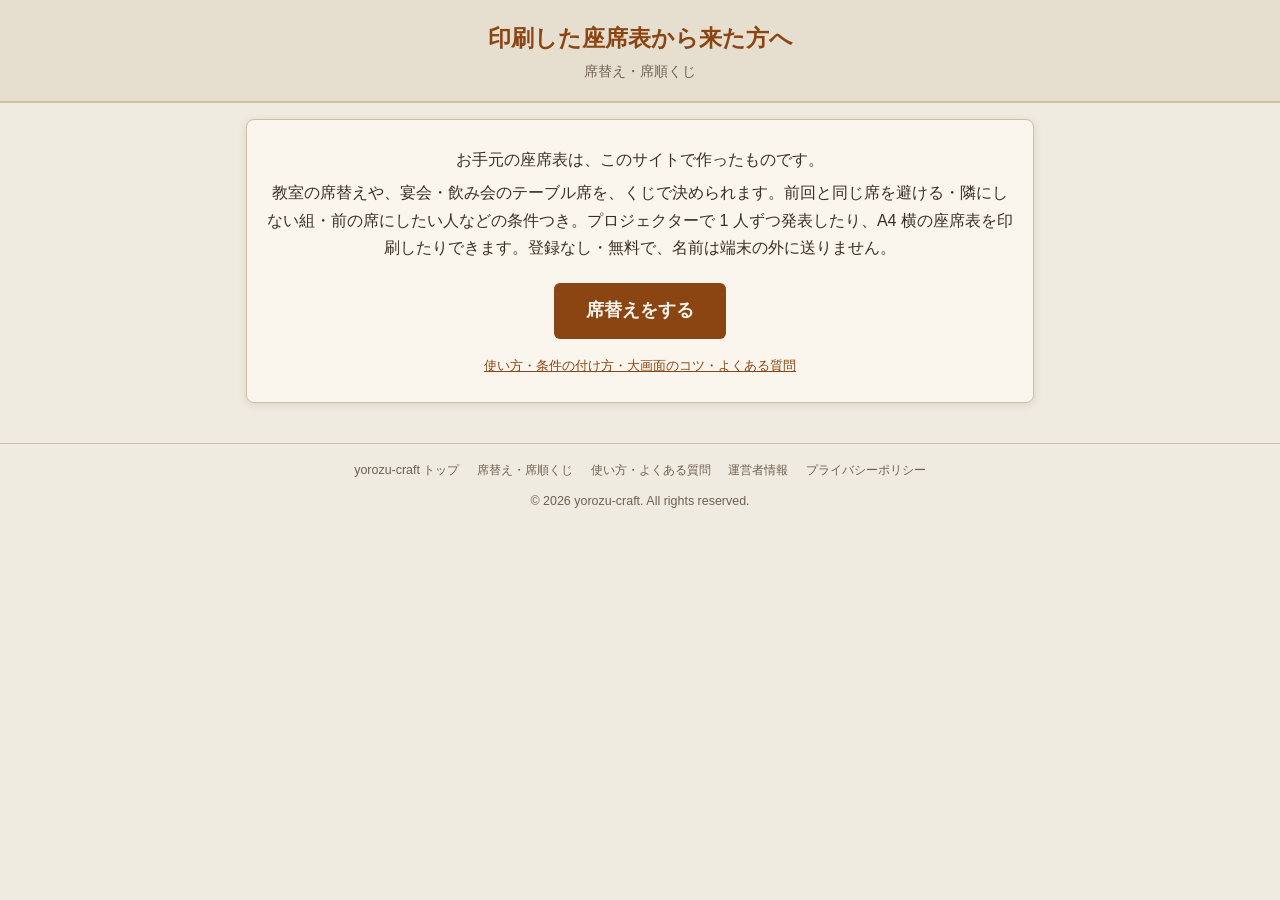
==== print/index.html @ d56c897f "feat: 使い方ページ・印刷物の着地ページ・アイコン・共有用画像・README、大画面のキー操作 - guide.html: 見出しを検索語（席替えアプリ・席替えくじ・座席表の作成・席決めツール）に" ====
<!DOCTYPE html>
<html lang="ja">
<head>
  <meta charset="UTF-8">
  <meta name="viewport" content="width=device-width, initial-scale=1.0">
  <title>印刷した座席表から来た方へ｜席替え・席順くじ｜yorozu-craft</title>
  <meta name="description" content="印刷した座席表の「yorozu-craft.com/sekigae/print/ で作成」から来た方へ。同じような座席表を、条件つきのくじで作れます。登録なし・無料。">
  <!-- 紙の座席表のクレジットから来た人の着地ページ。検索には出さない（sitemap にも載せない） -->
  <meta name="robots" content="noindex">
  <link rel="canonical" href="https://yorozu-craft.com/sekigae/print/">
  <meta name="theme-color" content="#8b4513" media="(prefers-color-scheme: light)">
  <meta name="theme-color" content="#1c1814" media="(prefers-color-scheme: dark)">

  <!-- Google AdSense（サイト所有確認 + 広告配信スクリプト） -->
  <meta name="google-adsense-account" content="ca-pub-5375267956079717">
  <script async src="https://pagead2.googlesyndication.com/pagead/js/adsbygoogle.js?client=ca-pub-5375267956079717"
     crossorigin="anonymous"></script>

  <link rel="icon" href="../favicon.svg" type="image/svg+xml">
  <link rel="apple-touch-icon" href="../apple-touch-icon.png">
  <link rel="stylesheet" href="../style.css">
  <style>
    .landing { text-align: center; }
    .landing p { margin: 0.4rem 0; }
    .landing .btn-big { display: inline-block; margin: 1rem 0 0.6rem; padding: 0.8rem 2rem; font-size: 1.1rem; text-decoration: none; }
  </style>
</head>
<body>

  <header class="app-header">
    <h1>印刷した座席表から来た方へ</h1>
    <p class="subtitle">席替え・席順くじ</p>
  </header>

  <main class="app-main">
    <section class="card landing">
      <p>お手元の座席表は、このサイトで作ったものです。</p>
      <p>教室の席替えや、宴会・飲み会のテーブル席を、くじで決められます。前回と同じ席を避ける・隣にしない組・前の席にしたい人などの条件つき。プロジェクターで 1 人ずつ発表したり、A4 横の座席表を印刷したりできます。登録なし・無料で、名前は端末の外に送りません。</p>
      <a class="btn btn-big" href="../">席替えをする</a>
      <p class="small"><a href="../guide.html">使い方・条件の付け方・大画面のコツ・よくある質問</a></p>
    </section>
  </main>

  <footer class="app-footer">
    <nav class="footer-nav" aria-label="フッターナビゲーション">
      <ul>
        <li><a href="../../">yorozu-craft トップ</a></li>
        <li><a href="../">席替え・席順くじ</a></li>
        <li><a href="../guide.html">使い方・よくある質問</a></li>
        <li><a href="../../about.html">運営者情報</a></li>
        <li><a href="../../privacy-policy.html">プライバシーポリシー</a></li>
      </ul>
    </nav>
    <p>&copy; 2026 yorozu-craft. All rights reserved.</p>
  </footer>

  <!-- Cloudflare Web Analytics（Cookie を使わないアクセス解析） --><script type='module' src='https://static.cloudflareinsights.com/beacon.min.js' data-cf-beacon='{"token": "b79bf821e1fd4b6683866d493b1de426"}'></script><!-- End Cloudflare Web Analytics -->
</body>
</html>
---- style.css ----
/* ===========================
   席替え・席順くじ — yorozu-craft 共通の和紙風の配色
   色はトークン（--bg / --card / --text / --muted / --accent / --border）だけを使う。
   ダークモードは端末の設定に自動で合わせる（prefers-color-scheme。手動切替は付けない）
   =========================== */
:root {
  color-scheme: light dark;
  --bg: #f0ebe0;
  --bg-2: #e6dfd0;
  --card: #faf6ee;
  --text: #3a3025;
  --muted: #6e604f;
  --accent: #8b4513;
  --accent-soft: #f3e6d8;
  --border: #cfc0a0;
  --shadow: rgba(58, 48, 37, 0.12);
  --danger: #a3302a;
  --seat: #fffdf8;
  --seat-hidden: #efe2cf;
}

@media (prefers-color-scheme: dark) {
  :root {
    --bg: #1c1814;
    --bg-2: #25201a;
    --card: #2b251e;
    --text: #ece4d6;
    --muted: #b9ab96;
    --accent: #e0a066;
    --accent-soft: #3a2e22;
    --border: #4a3f33;
    --shadow: rgba(0, 0, 0, 0.4);
    --danger: #f08a80;
    --seat: #332c24;
    --seat-hidden: #43372a;
  }
}

*, *::before, *::after { box-sizing: border-box; margin: 0; padding: 0; }
[hidden] { display: none !important; }

body {
  /* README「ツールを追加するとき」9: 端末のフォント。Web フォントは読まない */
  font-family: "Noto Sans JP", "Noto Sans CJK JP", "Hiragino Sans", "Hiragino Kaku Gothic ProN", Meiryo, sans-serif;
  background: var(--bg);
  color: var(--text);
  line-height: 1.7;
}

a { color: var(--accent); }

/* ヘッダー */
.app-header {
  text-align: center;
  padding: 1.4rem 1rem 1.1rem;
  background: var(--bg-2);
  border-bottom: 2px solid var(--border);
}
.app-header h1 { font-size: 1.45rem; color: var(--accent); line-height: 1.4; }
.app-header .subtitle { font-size: 0.88rem; color: var(--muted); margin-top: 0.3rem; }

/* レイアウト */
.app-main { max-width: 820px; margin: 0 auto; padding: 1rem; }
.card {
  background: var(--card);
  border: 1px solid var(--border);
  border-radius: 8px;
  padding: 1.2rem;
  margin-bottom: 1rem;
  box-shadow: 0 2px 8px var(--shadow);
}
.card h2 {
  font-size: 1.02rem;
  color: var(--accent);
  border-bottom: 1px solid var(--border);
  padding-bottom: 0.4rem;
  margin-bottom: 0.9rem;
}

/* 入力 */
.field { margin-bottom: 1rem; }
.field label { display: block; font-weight: 600; font-size: 0.95rem; margin-bottom: 0.25rem; }
.field .hint { font-size: 0.8rem; color: var(--muted); margin-bottom: 0.4rem; }
.field input[type="number"], .field input[type="text"], .field select, .rows select, .table-row input, .table-row select, .inline-field select {
  width: 100%;
  max-width: 16rem;
  padding: 0.45rem 0.5rem;
  font-size: 1rem;
  border: 1px solid var(--border);
  border-radius: 6px;
  background: var(--card);
  color: var(--text);
}

.btn {
  display: inline-block;
  padding: 0.5rem 1.1rem;
  border: none;
  border-radius: 6px;
  background: var(--accent);
  color: var(--card);
  font-size: 0.95rem;
  font-weight: 600;
  cursor: pointer;
}
.btn:focus-visible { outline: 2px solid var(--accent); outline-offset: 2px; }

/* 読みもの（guide.html） */
.content h3 { font-size: 0.95rem; margin: 1rem 0 0.3rem; }
.content p, .content li { font-size: 0.9rem; }
.content p + p { margin-top: 0.5rem; }
.content ul, .content ol { padding-left: 1.3rem; margin: 0.3rem 0; }
.faq dt { font-weight: 600; margin-top: 0.9rem; font-size: 0.92rem; }
.faq dt::before { content: 'Q. '; color: var(--accent); }
.faq dd { font-size: 0.88rem; color: var(--muted); padding: 0.2rem 0 0.5rem 1.2rem; border-bottom: 1px solid var(--border); }
.info-list { display: grid; grid-template-columns: max-content 1fr; gap: 0.4rem 1.2rem; font-size: 0.9rem; }
.info-list dt { font-weight: 600; }
.info-list dd { color: var(--muted); }
.small { font-size: 0.8rem; color: var(--muted); margin-top: 0.4rem; }

/* フッター */
.app-footer {
  text-align: center;
  padding: 1rem;
  font-size: 0.78rem;
  color: var(--muted);
  border-top: 1px solid var(--border);
  margin-top: 0.5rem;
}
.footer-nav ul { list-style: none; display: flex; justify-content: center; flex-wrap: wrap; gap: 0.4rem 1.1rem; margin-bottom: 0.6rem; }
.footer-nav a { color: var(--muted); text-decoration: none; }
.footer-nav a:hover, .footer-nav a[aria-current="page"] { color: var(--accent); }

@media (max-width: 480px) {
  .app-header h1 { font-size: 1.2rem; }
}

/* ===========================
   席替え・席順くじ
   =========================== */
.sr-only { position: absolute; width: 1px; height: 1px; overflow: hidden; clip: rect(0 0 0 0); white-space: nowrap; }
.center { text-align: center; }
.hint { font-size: 0.8rem; color: var(--muted); margin: 0.3rem 0; }
.step {
  display: inline-block; min-width: 1.5em; height: 1.5em; line-height: 1.5em; margin-right: 0.4em;
  border-radius: 50%; background: var(--accent); color: var(--card); text-align: center; font-size: 0.85em;
}
h3.sub { font-size: 0.92rem; margin: 1rem 0 0.3rem; }
h3.sub:first-of-type { margin-top: 0; }

.inline-field { display: flex; flex-wrap: wrap; gap: 0.5rem; align-items: center; }
.inline-field select { max-width: 100%; flex: 1 1 10rem; }
.grid-fields { display: grid; grid-template-columns: repeat(auto-fit, minmax(11rem, 1fr)); gap: 0 1rem; align-items: end; }
.grid-fields .field select, .grid-fields .field input[type="text"] { max-width: none; }
.check { display: flex; gap: 0.5rem; align-items: flex-start; font-size: 0.92rem; margin: 0.35rem 0; cursor: pointer; }
.check input { margin-top: 0.35em; width: 1.05rem; height: 1.05rem; flex: none; accent-color: var(--accent); }

.seg { display: inline-flex; flex-wrap: wrap; border: 1px solid var(--border); border-radius: 8px; overflow: hidden; margin-bottom: 0.9rem; }
.seg label { display: flex; align-items: center; gap: 0.35rem; padding: 0.45rem 0.9rem; cursor: pointer; font-size: 0.92rem; }
.seg label + label { border-left: 1px solid var(--border); }
.seg label:has(input:checked) { background: var(--accent-soft); color: var(--accent); font-weight: 700; }
.seg input { accent-color: var(--accent); }

textarea {
  width: 100%; padding: 0.5rem; font: inherit; font-size: 1rem; line-height: 1.5;
  border: 1px solid var(--border); border-radius: 6px; background: var(--card); color: var(--text); resize: vertical;
}
.field input[type="number"] { max-width: 8rem; }

.btn-row { display: flex; flex-wrap: wrap; gap: 0.5rem; align-items: center; margin: 0.6rem 0; }
.btn { text-decoration: none; min-height: 2.5rem; }
.btn:disabled { opacity: 0.45; cursor: default; }
.btn-sub { background: transparent; color: var(--accent); border: 1px solid var(--accent); }
.btn-big { font-size: 1.1rem; padding: 0.75rem 1.6rem; }
.btn-s { font-size: 0.8rem; padding: 0.2rem 0.6rem; min-height: 2rem; }
.btn-x { padding: 0.2rem 0.6rem; min-width: 2.5rem; }

.status { margin: 0.4rem 0; font-size: 0.92rem; }
.status.error { border-left: 4px solid var(--danger); padding: 0.4rem 0.7rem; background: var(--accent-soft); border-radius: 4px; }
.status.error strong { color: var(--danger); }
.warn { color: var(--danger); }
.notes { list-style: none; margin: 0.4rem 0; font-size: 0.82rem; color: var(--muted); }
.notes li + li { margin-top: 0.2rem; }
.notice { border-color: var(--accent); }
.result-head { margin: 0.8rem 0 0.4rem; }
.next-step { margin-top: 0.8rem; padding-top: 0.6rem; border-top: 1px dashed var(--border); font-size: 0.92rem; }
.share-url { width: 100%; padding: 0.4rem; font-size: 0.8rem; border: 1px solid var(--border); border-radius: 6px; background: var(--bg-2); color: var(--text); }

/* 条件の行 */
.cons-block { border-top: 1px solid var(--border); padding: 0.5rem 0; }
.cons-block:first-of-type { margin-top: 0.6rem; }
.cons-block summary { cursor: pointer; font-weight: 600; font-size: 0.95rem; padding: 0.25rem 0; }
.badge:not(:empty) { display: inline-block; margin-left: 0.5em; padding: 0 0.5em; border-radius: 1em; background: var(--accent); color: var(--card); font-size: 0.75rem; }
.rows, .table-list, .history { list-style: none; margin: 0.4rem 0; }
.rows li, .table-row { display: flex; flex-wrap: wrap; gap: 0.4rem; align-items: center; margin-bottom: 0.45rem; }
.rows select { flex: 1 1 8rem; min-width: 0; }
.table-row input[type="text"] { flex: 1 1 6rem; min-width: 0; }
.table-row select { flex: 0 1 6rem; }
.rows .and { font-size: 0.85rem; }
.history li { display: flex; flex-wrap: wrap; gap: 0.4rem; align-items: center; font-size: 0.88rem; padding: 0.3rem 0; border-bottom: 1px solid var(--border); }
.history li > span { flex: 1 1 10rem; }

/* 席の表 */
.grid-scroll { overflow-x: auto; margin: 0.4rem 0; }
.seat-grid { --aisle: 0.7rem; min-width: 0; }
.cgrid { display: grid; gap: 0.3rem; }
.seat-grid:not(.big):not(.print) .cgrid { min-width: min(100%, 22rem); }
.seat {
  display: flex; flex-direction: column; align-items: center; justify-content: center; position: relative;
  min-height: 2.9rem; padding: 0.15rem 0.1rem; border: 1px solid var(--border); border-radius: 6px;
  background: var(--seat); color: var(--text); font: inherit; font-size: 0.8rem; text-align: center; overflow: hidden;
}
button.seat { cursor: pointer; }
button.seat:focus-visible { outline: 2px solid var(--accent); outline-offset: 1px; }
.seat .no { position: absolute; top: 1px; left: 3px; font-size: 0.6rem; color: var(--muted); line-height: 1.2; }
.seat .nm { font-weight: 700; line-height: 1.15; word-break: break-all; padding-top: 0.45rem; }
.cgrid .seat .nm { font-size: min(0.8rem, calc((100vw - 4.5rem) / var(--cols, 6) / 4.3)); }
.seat .nm.len-m, .cgrid .seat .nm.len-m { font-size: min(0.72rem, calc((100vw - 4.5rem) / var(--cols, 6) / 5.3)); }
.seat .nm.len-l, .cgrid .seat .nm.len-l { font-size: min(0.62rem, calc((100vw - 4.5rem) / var(--cols, 6) / 6.5)); }
.seat.off { background: repeating-linear-gradient(45deg, transparent 0 6px, var(--bg-2) 6px 12px); color: var(--muted); border-style: dashed; }
.seat.off .nm { padding-top: 0; font-weight: 400; }
.seat.void { visibility: hidden; }
.seat.empty .nm { color: var(--muted); font-weight: 400; }
.seat.hidden-seat { background: var(--seat-hidden); }
.seat.hidden-seat .nm { color: var(--muted); }
.seat.selected { outline: 3px solid var(--accent); outline-offset: -1px; }
.swapping .seat.filled { cursor: grab; }
.seat.pop { animation: pop 0.45s ease-out; }
@keyframes pop { 0% { transform: scale(0.6); background: var(--accent-soft); } 60% { transform: scale(1.12); } 100% { transform: scale(1); } }
@media (prefers-reduced-motion: reduce) { .seat.pop { animation: none; } }
.front-bar {
  text-align: center; font-weight: 700; font-size: 0.85rem; letter-spacing: 0.2em;
  background: var(--accent-soft); color: var(--accent); border: 1px solid var(--accent); border-radius: 6px;
  padding: 0.15rem; margin: 0 20% 0.5rem;
}
.front-bar.bottom { margin: 0.5rem 20% 0; }

.tables { display: flex; flex-wrap: wrap; gap: 0.8rem; }
.tbl { border: 1px solid var(--border); border-radius: 8px; padding: 0.4rem; background: var(--bg-2); }
.tbl-name { text-align: center; font-weight: 700; font-size: 0.85rem; color: var(--accent); margin-bottom: 0.2rem; }
.tbl-side { display: grid; grid-template-columns: repeat(var(--n), minmax(3.4rem, 1fr)); gap: 0.25rem; }
.tbl-board { height: 0.9rem; margin: 0.25rem 0; border-radius: 4px; background: var(--border); }

/* 大画面 */
body.stage-open { overflow: hidden; }
.stage {
  position: fixed; inset: 0; z-index: 2147483000; background: var(--bg); color: var(--text);
  display: flex; flex-direction: column; padding: 0.6rem 1rem 0.8rem;
}
.stage-bar { display: flex; flex-wrap: wrap; gap: 0.4rem 1rem; align-items: center; margin-bottom: 0.5rem; }
.stage-bar strong { font-size: 1.15rem; color: var(--accent); }
.stage-btns { margin-left: auto; display: flex; flex-wrap: wrap; gap: 0.4rem; }
#stage-grid { flex: 1; min-height: 0; display: flex; flex-direction: column; }
.seat-grid.big .cgrid { flex: 1; min-height: 0; gap: 0.5vmin; }
.seat-grid.big { --aisle: 2.2vmin; }
.seat-grid.big .seat { min-height: 0; border-width: 2px; }
.seat-grid.big .seat .no { font-size: clamp(0.6rem, 1.4vmin, 1rem); }
.seat-grid.big .seat .nm { padding-top: 0.2em; }
.seat-grid.big .front-bar { font-size: clamp(0.9rem, 2.6vmin, 2rem); }
.seat-grid.big .tables { flex: 1; align-content: center; justify-content: center; overflow: auto; }
.seat-grid.big .tbl-side { grid-template-columns: repeat(var(--n), minmax(6rem, 1fr)); }
.seat-grid.big.party .seat { min-height: 4.5rem; }
.stage-msg { text-align: center; font-size: 0.9rem; color: var(--muted); min-height: 1.2em; }
.stage-msg.error { color: var(--danger); font-size: 1.1rem; }

/* 印刷するもの（画面では出さない） */
.print-area { display: none; }

@page { size: A4 landscape; margin: 0; }
@media print {
  html, body { background: #fff !important; color: #000 !important; margin: 0; padding: 0; }
  body.tool-page > :not(.print-area) { display: none !important; }
  .print-area { display: block; }
  .sheet {
    width: 297mm; height: 209.5mm; padding: 9mm 12mm 7mm; display: flex; flex-direction: column;
    break-after: page; page-break-after: always; overflow: hidden; color: #000; background: #fff;
  }
  .sheet:last-child { break-after: auto; page-break-after: auto; }
  .p-head { display: flex; justify-content: space-between; align-items: baseline; margin-bottom: 3mm; }
  .p-head h1 { font-size: 6mm; }
  .p-head span { font-size: 3.5mm; }
  .p-body { flex: 1; min-height: 0; display: flex; flex-direction: column; --aisle: 5mm; }
  .p-body .cgrid { flex: 1; min-height: 0; gap: 1.6mm; }
  .p-body .seat { min-height: 0; border: 0.35mm solid #333; border-radius: 1.5mm; background: #fff; color: #000; }
  .p-body .seat .no { font-size: 2.4mm; color: #555; top: 0.5mm; left: 1mm; }
  .p-body .seat .nm { padding-top: 1.2mm; }
  .p-body .seat.empty .nm { color: #888; }
  .p-body .front-bar { background: #eee; color: #000; border: 0.4mm solid #333; font-size: 4mm; margin: 0 30% 3mm; padding: 0.8mm; }
  .p-body .front-bar.bottom { margin: 3mm 30% 0; }
  .p-body .tables { gap: 5mm; align-content: flex-start; }
  .p-body .tbl { background: #fff; border: 0.35mm solid #333; padding: 2mm; }
  .p-body .tbl-name { color: #000; font-size: 4mm; }
  .p-body .tbl-side { grid-template-columns: repeat(var(--n), 31mm); gap: 1.2mm; }
  .p-body .tbl-side .seat { height: 16mm; }
  .p-body .tbl-board { background: #ccc; height: 4mm; }
  .p-credit { font-size: 2.6mm; color: #555; text-align: right; margin-top: 2mm; }
  .slip-grid { flex: 1; display: grid; grid-template-columns: repeat(8, 1fr); grid-template-rows: repeat(5, 1fr); }
  .slip { border: 0.3mm dashed #888; display: flex; flex-direction: column; align-items: center; justify-content: center; }
  .slip-no { font-size: 13mm; font-weight: 700; line-height: 1.1; }
  .slip-sub { font-size: 2.8mm; color: #444; }
  ins.adsbygoogle, .google-auto-placed, iframe[id^="aswift"], iframe[id^="google_ads"] { display: none !important; }
}
.stage:focus { outline: none; }
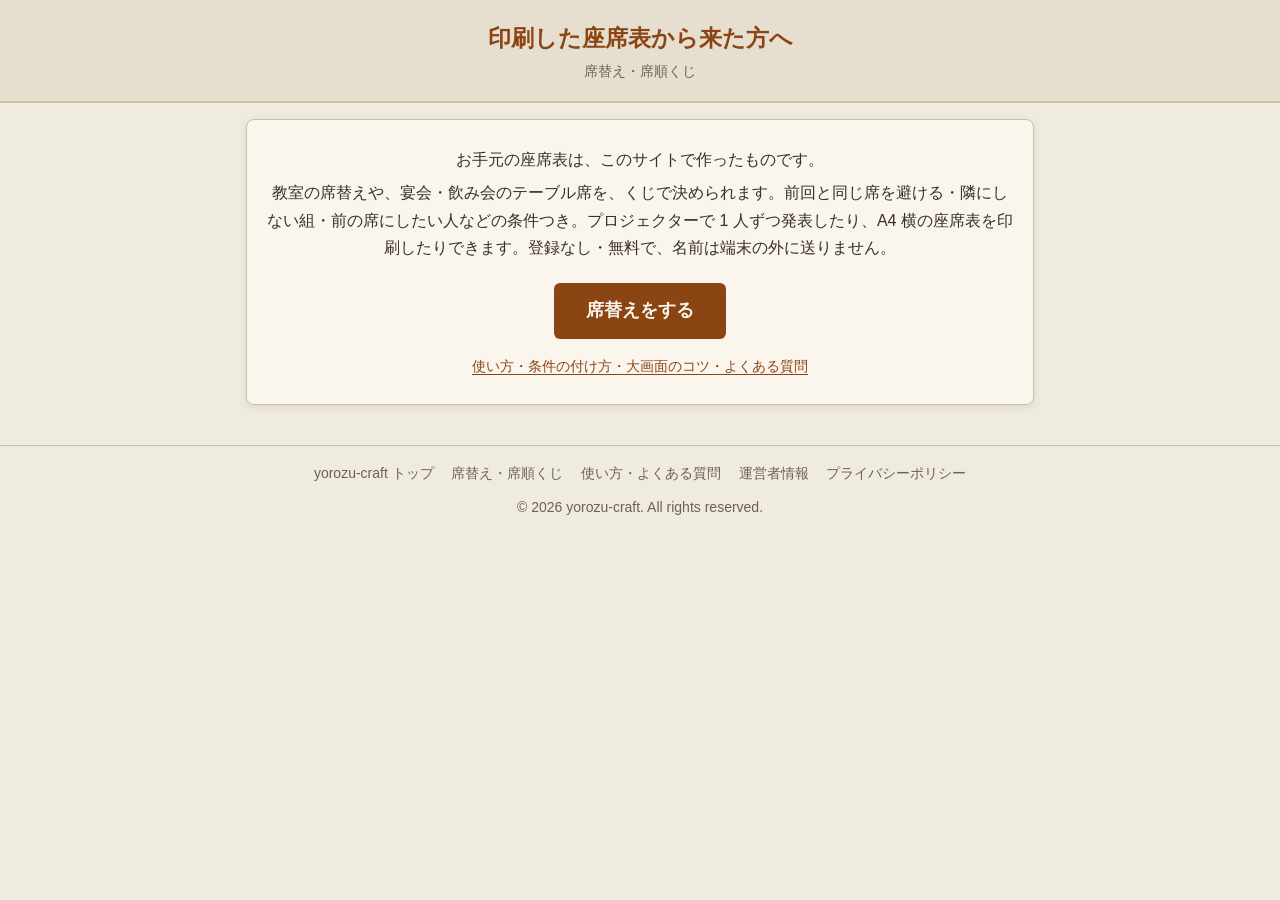
==== commit ed9a6a37: "ページに <link rel="manifest">（yorozu-plans ROADMAP 7.41.2 K179、D309 の (a)）: 道具の manifest がある道具はその manif" ====
--- a/print/index.html
+++ b/print/index.html
@@ -17,6 +17,7 @@
      crossorigin="anonymous"></script>
 
   <link rel="icon" href="../favicon.svg" type="image/svg+xml">
+  <link rel="manifest" href="/manifest.webmanifest">
   <link rel="apple-touch-icon" href="../apple-touch-icon.png">
   <link rel="stylesheet" href="../style.css">
   <style>
--- a/style.css
+++ b/style.css
@@ -3,22 +3,48 @@
    色はトークン（--bg / --card / --text / --muted / --accent / --border）だけを使う。
    ダークモードは端末の設定に自動で合わせる（prefers-color-scheme。手動切替は付けない）
    =========================== */
+/* yorozu-common:begin v1 — サイト共通の部品とトークン。正本は youheioonuki.github.io の tools/common/yorozu-common.css。
+   この begin〜end の間は手で直さない（tools/sync-common.mjs で全ツールに配る。ツール固有の上書きは end の後に書く）。
+   出どころ（2026-10-03 確認。yorozu-plans 企画書 59）:
+   - デジタル庁デザインシステム https://design.digital.go.jp/dads/ のコンテンツを加工して作成
+     （フォーカスの輪・リンクの下線・字の大きさの下限・行間・入力欄のエラー表示）。
+     トークンの値は @digital-go-jp/design-tokens 2.0.1（MIT, (c) 2023 デジタル庁）から
+   - GOV.UK Frontend 6.5.1（MIT, (c) Crown copyright）の考え方: visually-hidden、エラーの文の前に読み上げ用の語
+   - 色は和紙風のまま（値は 2026-09-23 からの共通の値）。Web フォントは読まない（ROADMAP 3.3・D2） */
 :root {
   color-scheme: light dark;
   --bg: #f0ebe0;
   --bg-2: #e6dfd0;
   --card: #faf6ee;
   --text: #3a3025;
-  --muted: #6e604f;
+  --muted: #6e604f;          /* 本文の補足。--bg の上で 5.1:1 */
   --accent: #8b4513;
   --accent-soft: #f3e6d8;
-  --border: #cfc0a0;
+  --border: #cfc0a0;         /* 飾りの線（区切り）だけ。操作できる物の枠には --input-border */
+  --input-border: #857561;   /* 入力欄の枠。WCAG 1.4.11 の 3:1（--bg で 3.7:1）。DADS の入力欄は gray-600 の 1px */
   --shadow: rgba(58, 48, 37, 0.12);
-  --danger: #a3302a;
-  --seat: #fffdf8;
-  --seat-hidden: #efe2cf;
-}
-
+  --error: #ce0000;          /* DADS red-900（semantic error-2） */
+  --ok: #197a4b;             /* DADS green-800（semantic success-2） */
+  --focus: #ffd43d;          /* DADS yellow-300 */
+  --focus-ring: #000;        /* DADS: 黒 4px の輪＋黄 2px */
+  --font-ui: "Noto Sans JP", "Noto Sans CJK JP", "Hiragino Sans", "Hiragino Kaku Gothic ProN", Meiryo, sans-serif;
+  /* 字の大きさ（DADS: 本文と操作は 16px 以上、補足は 14px まで、14px 未満は使わない） */
+  --fs-s: 0.875rem;
+  --fs-m: 1rem;
+  --fs-l: 1.25rem;           /* 見出し（隣の段との比 1.25 以上: impeccable typeset） */
+  --fs-xl: 1.625rem;         /* ページの題 */
+  --lh-body: 1.7;            /* DADS の本文の行間 170% */
+  --lh-tight: 1.4;           /* 見出し */
+  /* 余白（4px を基準。DADS の spacing） */
+  --sp-1: 0.25rem;
+  --sp-2: 0.5rem;
+  --sp-3: 0.75rem;
+  --sp-4: 1rem;
+  --sp-6: 1.5rem;
+  --sp-8: 2rem;
+  --radius: 8px;
+  --tap: 44px;               /* 押せる物の高さの下限（DADS・SCREEN 5 章） */
+}
 @media (prefers-color-scheme: dark) {
   :root {
     --bg: #1c1814;
@@ -29,25 +55,63 @@
     --accent: #e0a066;
     --accent-soft: #3a2e22;
     --border: #4a3f33;
+    --input-border: #8c7d68;
     --shadow: rgba(0, 0, 0, 0.4);
+    --error: #ff8a7a;
+    --ok: #6fcf97;
+    --focus-ring: #ffd43d;   /* 暗い地では黄の輪＋黒の縁 */
+    --focus: #000;
+  }
+}
+*, *::before, *::after { box-sizing: border-box; margin: 0; padding: 0; }
+[hidden] { display: none !important; }
+html { -webkit-text-size-adjust: 100%; text-size-adjust: 100%; }
+body { font-family: var(--font-ui); background: var(--bg); color: var(--text); line-height: var(--lh-body); }
+/* リンクは色と下線の両方（DADS リンクテキスト）。ホバーで下線を太く */
+a { color: var(--accent); text-decoration-thickness: 1px; text-underline-offset: 3px; }
+@media (hover: hover) { a:hover { text-decoration-thickness: 3px; } }
+/* フォーカスの輪（DADS）。:where で詳しさを 0 にして、ツールの規則で上書きできるようにする */
+:where(a, button, input, select, textarea, summary, [tabindex]):focus-visible {
+  outline: 4px solid var(--focus-ring); outline-offset: 2px; box-shadow: 0 0 0 2px var(--focus);
+}
+:where(input, select, textarea, button) { font: inherit; color: inherit; }
+/* 入力欄の例（placeholder）も 4.5:1。ブラウザ既定の灰色は和紙の地で 4.3:1 */
+:where(input, textarea)::placeholder { color: var(--muted); opacity: 1; }
+/* 入力欄の字は 16px 以上（iPhone で拡大されない・DADS） */
+:where(input:not([type="checkbox"]):not([type="radio"]):not([type="range"]), select, textarea) { font-size: max(1rem, 16px); }
+/* エラー（DADS: 枠を赤に、文の頭に「＊」。GOV.UK: 読み上げには「エラー:」を先に）。
+   使い方: <p class="field-error" id="x-err"><span class="visually-hidden">エラー:</span>＊ 0 以上の数を入れてください</p> と aria-describedby */
+[aria-invalid="true"] { border-color: var(--error) !important; }
+.field-error { color: var(--error); font-weight: 700; margin-top: var(--sp-1); }
+/* 画面には出さず、読み上げだけ（GOV.UK govuk-visually-hidden） */
+.visually-hidden {
+  position: absolute !important; width: 1px !important; height: 1px !important; margin: 0 !important; padding: 0 !important;
+  overflow: hidden !important; clip-path: inset(50%) !important; white-space: nowrap !important; border: 0 !important;
+}
+@media (forced-colors: active) { :where(a, button, input, select, textarea, summary):focus-visible { outline-color: Highlight; } }
+/* 読む行の長さ: 1 行 40 字前後まで（REVIEW C9 line-length）。画面の幅いっぱいに伸びる見出し帯の説明文に */
+.app-header > p { max-width: 40em; margin-left: auto; margin-right: auto; }
+/* 印刷では広告を出さない（SCREEN 4 章。全ツール共通） */
+@media print { ins.adsbygoogle, .google-auto-placed, iframe[id^="aswift"], iframe[id^="google_ads"] { display: none !important; } }
+/* yorozu-common:end */
+
+:root {
+  /* 席の枠線。席の地（--seat・--seat-hidden）とまわりの地（--bg・--bg-2・--card）のどれとも対比 3:1 以上（WCAG 1.4.11、企画書 59 の 8 章 3）
+     ライト: 入力欄の枠と同じ値（最小 3.36:1）。ダーク: 隠した席の地との対比のため入力欄より明るく（最小 3.44:1） */
+  --seat-border: var(--input-border);
+  --danger: #a3302a;
+  --seat: #fffdf8;
+  --seat-hidden: #efe2cf;
+}
+
+@media (prefers-color-scheme: dark) {
+  :root {
+    --seat-border: #9a8a73;
     --danger: #f08a80;
     --seat: #332c24;
     --seat-hidden: #43372a;
   }
 }
-
-*, *::before, *::after { box-sizing: border-box; margin: 0; padding: 0; }
-[hidden] { display: none !important; }
-
-body {
-  /* README「ツールを追加するとき」9: 端末のフォント。Web フォントは読まない */
-  font-family: "Noto Sans JP", "Noto Sans CJK JP", "Hiragino Sans", "Hiragino Kaku Gothic ProN", Meiryo, sans-serif;
-  background: var(--bg);
-  color: var(--text);
-  line-height: 1.7;
-}
-
-a { color: var(--accent); }
 
 /* ヘッダー */
 .app-header {
@@ -80,13 +144,13 @@
 /* 入力 */
 .field { margin-bottom: 1rem; }
 .field label { display: block; font-weight: 600; font-size: 0.95rem; margin-bottom: 0.25rem; }
-.field .hint { font-size: 0.8rem; color: var(--muted); margin-bottom: 0.4rem; }
+.field .hint { font-size: var(--fs-s); color: var(--muted); margin-bottom: 0.4rem; }
 .field input[type="number"], .field input[type="text"], .field select, .rows select, .table-row input, .table-row select, .inline-field select {
   width: 100%;
   max-width: 16rem;
   padding: 0.45rem 0.5rem;
   font-size: 1rem;
-  border: 1px solid var(--border);
+  border: 1px solid var(--input-border);
   border-radius: 6px;
   background: var(--card);
   color: var(--text);
@@ -103,7 +167,6 @@
   font-weight: 600;
   cursor: pointer;
 }
-.btn:focus-visible { outline: 2px solid var(--accent); outline-offset: 2px; }
 
 /* 読みもの（guide.html） */
 .content h3 { font-size: 0.95rem; margin: 1rem 0 0.3rem; }
@@ -116,13 +179,13 @@
 .info-list { display: grid; grid-template-columns: max-content 1fr; gap: 0.4rem 1.2rem; font-size: 0.9rem; }
 .info-list dt { font-weight: 600; }
 .info-list dd { color: var(--muted); }
-.small { font-size: 0.8rem; color: var(--muted); margin-top: 0.4rem; }
+.small { font-size: var(--fs-s); color: var(--muted); margin-top: 0.4rem; }
 
 /* フッター */
 .app-footer {
   text-align: center;
   padding: 1rem;
-  font-size: 0.78rem;
+  font-size: var(--fs-s);
   color: var(--muted);
   border-top: 1px solid var(--border);
   margin-top: 0.5rem;
@@ -163,7 +226,7 @@
 
 textarea {
   width: 100%; padding: 0.5rem; font: inherit; font-size: 1rem; line-height: 1.5;
-  border: 1px solid var(--border); border-radius: 6px; background: var(--card); color: var(--text); resize: vertical;
+  border: 1px solid var(--input-border); border-radius: 6px; background: var(--card); color: var(--text); resize: vertical;
 }
 .field input[type="number"] { max-width: 8rem; }
 
@@ -184,7 +247,7 @@
 .notice { border-color: var(--accent); }
 .result-head { margin: 0.8rem 0 0.4rem; }
 .next-step { margin-top: 0.8rem; padding-top: 0.6rem; border-top: 1px dashed var(--border); font-size: 0.92rem; }
-.share-url { width: 100%; padding: 0.4rem; font-size: 0.8rem; border: 1px solid var(--border); border-radius: 6px; background: var(--bg-2); color: var(--text); }
+.share-url { width: 100%; padding: 0.4rem; font-size: 0.8rem; border: 1px solid var(--input-border); border-radius: 6px; background: var(--bg-2); color: var(--text); }
 
 /* 条件の行 */
 .cons-block { border-top: 1px solid var(--border); padding: 0.5rem 0; }
@@ -207,12 +270,11 @@
 .seat-grid:not(.big):not(.print) .cgrid { min-width: min(100%, 22rem); }
 .seat {
   display: flex; flex-direction: column; align-items: center; justify-content: center; position: relative;
-  min-height: 2.9rem; padding: 0.15rem 0.1rem; border: 1px solid var(--border); border-radius: 6px;
+  min-height: 2.9rem; padding: 0.15rem 0.1rem; border: 1px solid var(--seat-border); border-radius: 6px;
   background: var(--seat); color: var(--text); font: inherit; font-size: 0.8rem; text-align: center; overflow: hidden;
 }
 button.seat { cursor: pointer; }
-button.seat:focus-visible { outline: 2px solid var(--accent); outline-offset: 1px; }
-.seat .no { position: absolute; top: 1px; left: 3px; font-size: 0.6rem; color: var(--muted); line-height: 1.2; }
+.seat .no { position: absolute; top: 1px; left: 3px; font-size: 0.75rem; color: var(--muted); line-height: 1.2; }
 .seat .nm { font-weight: 700; line-height: 1.15; word-break: break-all; padding-top: 0.45rem; }
 .cgrid .seat .nm { font-size: min(0.8rem, calc((100vw - 4.5rem) / var(--cols, 6) / 4.3)); }
 .seat .nm.len-m, .cgrid .seat .nm.len-m { font-size: min(0.72rem, calc((100vw - 4.5rem) / var(--cols, 6) / 5.3)); }
@@ -240,6 +302,82 @@
 .tbl-name { text-align: center; font-weight: 700; font-size: 0.85rem; color: var(--accent); margin-bottom: 0.2rem; }
 .tbl-side { display: grid; grid-template-columns: repeat(var(--n), minmax(3.4rem, 1fr)); gap: 0.25rem; }
 .tbl-board { height: 0.9rem; margin: 0.25rem 0; border-radius: 4px; background: var(--border); }
+
+/* 座席表: 置く・入れ替える */
+.group-row { align-items: center; margin-bottom: 0.8rem; }
+.group-row > label { font-weight: 600; font-size: 0.92rem; margin: 0; }
+.group-row select { flex: 1 1 8rem; max-width: 14rem; }
+details.mini { font-size: 0.88rem; }
+details.mini > summary { cursor: pointer; color: var(--accent); padding: 0.35rem 0; min-height: 2.75rem; display: flex; align-items: center; }
+details.mini[open] { flex-basis: 100%; }
+#d-reveal { margin-top: 0.6rem; border-top: 1px solid var(--border); }
+
+.tray-head { font-size: 0.82rem; color: var(--muted); margin: 0.2rem 0 0.3rem; }
+.tray { display: flex; flex-wrap: wrap; gap: 0.35rem; max-height: 6.6rem; overflow-y: auto; padding: 0.1rem; margin-bottom: 0.4rem; }
+.chip {
+  font: inherit; font-size: 0.85rem; min-height: 2.75rem; padding: 0.2rem 0.7rem; border-radius: 1.4rem;
+  border: 1px solid var(--border); background: var(--seat); color: var(--text); cursor: pointer;
+}
+.chip[aria-pressed="true"] { background: var(--accent); border-color: var(--accent); color: var(--card); font-weight: 700; }
+.board-msg { min-height: 1.3em; font-size: 0.85rem; color: var(--accent); margin: 0.2rem 0; }
+.run-row { margin-top: 0.3rem; }
+
+.board .seat { user-select: none; -webkit-user-select: none; -webkit-touch-callout: none; }
+.board .seat.pinned { border: 2px solid var(--accent); background: var(--accent-soft); }
+.seat .pin { position: absolute; top: 2px; right: 2px; width: 0.8rem; height: 0.8rem; color: var(--accent); }
+.board.arming button.seat, .board.swapping button.seat { cursor: pointer; }
+.board.arming button.seat:not(.filled) { border-style: dashed; border-color: var(--accent); }
+.seat.dragging { opacity: 0.4; }
+.seat.drop-target { outline: 3px dashed var(--accent); outline-offset: -2px; background: var(--accent-soft); }
+body.dragging-seat, body.dragging-seat * { cursor: grabbing !important; }
+.drag-ghost {
+  position: fixed; left: 0; top: 0; z-index: 2147483001; pointer-events: none; margin: -1.4rem 0 0 -2rem;
+  padding: 0.35rem 0.7rem; border-radius: 6px; background: var(--accent); color: var(--card); font-weight: 700; font-size: 0.9rem;
+  box-shadow: 0 4px 12px var(--shadow); white-space: nowrap;
+}
+
+.pairs-box { margin-top: 0.8rem; padding-top: 0.6rem; border-top: 1px solid var(--border); }
+.pairs-box h3.sub { margin: 0 0 0.3rem; }
+.pair-list { list-style: none; display: flex; flex-wrap: wrap; gap: 0.35rem; margin: 0.3rem 0; }
+.pair-list li { display: inline-flex; align-items: center; gap: 0.25rem; border: 1px solid var(--border); border-radius: 6px; padding: 0 0 0 0.5rem; font-size: 0.85rem; background: var(--seat); }
+.pair-type { font-size: 0.75rem; font-weight: 700; padding: 0 0.35rem; border-radius: 4px; border: 1px solid currentColor; }
+.pair.ng .pair-type { color: var(--danger); }
+.pair.want .pair-type { color: var(--accent); }
+.pair-list .btn-x { min-height: 2.75rem; min-width: 2.75rem; border: none; }
+.scope-row { margin: 0.2rem 0 0; }
+.scope-row > label { font-size: 0.85rem; font-weight: 600; margin: 0; }
+.scope-row select { flex: 1 1 10rem; }
+
+/* 折りたたみのカード（席の並び・条件・印刷・記録） */
+details.card.fold > summary { cursor: pointer; list-style: none; display: flex; flex-wrap: wrap; align-items: baseline; gap: 0 0.6rem; min-height: 2.75rem; }
+details.card.fold > summary::-webkit-details-marker { display: none; }
+details.card.fold > summary::before { content: '▸'; color: var(--accent); }
+details.card.fold[open] > summary::before { content: '▾'; }
+details.card.fold > summary h2 { display: inline; border: none; margin: 0; padding: 0; }
+details.card.fold[open] > summary { margin-bottom: 0.8rem; border-bottom: 1px solid var(--border); padding-bottom: 0.4rem; }
+.fold-state { font-size: 0.8rem; color: var(--muted); }
+
+/* 名前を選ぶ（dialog） */
+.dlg {
+  width: min(92vw, 30rem); max-height: calc(100dvh - 1.5rem); margin: 0.75rem auto auto; padding: 1rem;
+  border: 1px solid var(--border); border-radius: 10px; background: var(--card); color: var(--text); box-shadow: 0 8px 28px var(--shadow);
+}
+.dlg[open] { display: flex; flex-direction: column; }
+.dlg::backdrop { background: rgba(0, 0, 0, 0.35); }
+.dlg-title { font-weight: 700; color: var(--accent); }
+.dlg-label { display: block; font-weight: 600; font-size: 0.9rem; margin-top: 0.4rem; }
+.pick-q { width: 100%; padding: 0.5rem; font-size: 1rem; border: 1px solid var(--input-border); border-radius: 6px; background: var(--seat); color: var(--text); margin: 0.3rem 0; }
+.pick-list { flex: 1 1 auto; min-height: 6rem; max-height: min(40dvh, 16rem); overflow-y: auto; border: 1px solid var(--border); border-radius: 6px; padding: 0.2rem; }
+.opt { display: flex; justify-content: space-between; gap: 0.6rem; align-items: center; min-height: 2.75rem; padding: 0.2rem 0.6rem; border-radius: 4px; cursor: pointer; }
+.opt + .opt { border-top: 1px solid var(--bg-2); }
+.opt:hover, .opt.active { background: var(--accent-soft); }
+.opt.active { outline: 2px solid var(--accent); outline-offset: -2px; }
+.opt[aria-selected="true"] { font-weight: 700; color: var(--accent); }
+.opt[aria-selected="true"] .opt-name::before { content: '✓ '; }
+.opt-sub { font-size: 0.78rem; color: var(--muted); flex: none; }
+.opt-none { padding: 0.6rem; color: var(--muted); font-size: 0.85rem; }
+.pair-sel { min-height: 1.4em; font-size: 0.9rem; }
+.dlg-foot { margin-bottom: 0; }
 
 /* 大画面 */
 body.stage-open { overflow: hidden; }
@@ -298,6 +436,8 @@
   .slip { border: 0.3mm dashed #888; display: flex; flex-direction: column; align-items: center; justify-content: center; }
   .slip-no { font-size: 13mm; font-weight: 700; line-height: 1.1; }
   .slip-sub { font-size: 2.8mm; color: #444; }
-  ins.adsbygoogle, .google-auto-placed, iframe[id^="aswift"], iframe[id^="google_ads"] { display: none !important; }
 }
 .stage:focus { outline: none; }
+@media (max-width: 480px) {
+  .run-row .btn-big { font-size: 1rem; padding: 0.7rem 1rem; }
+}
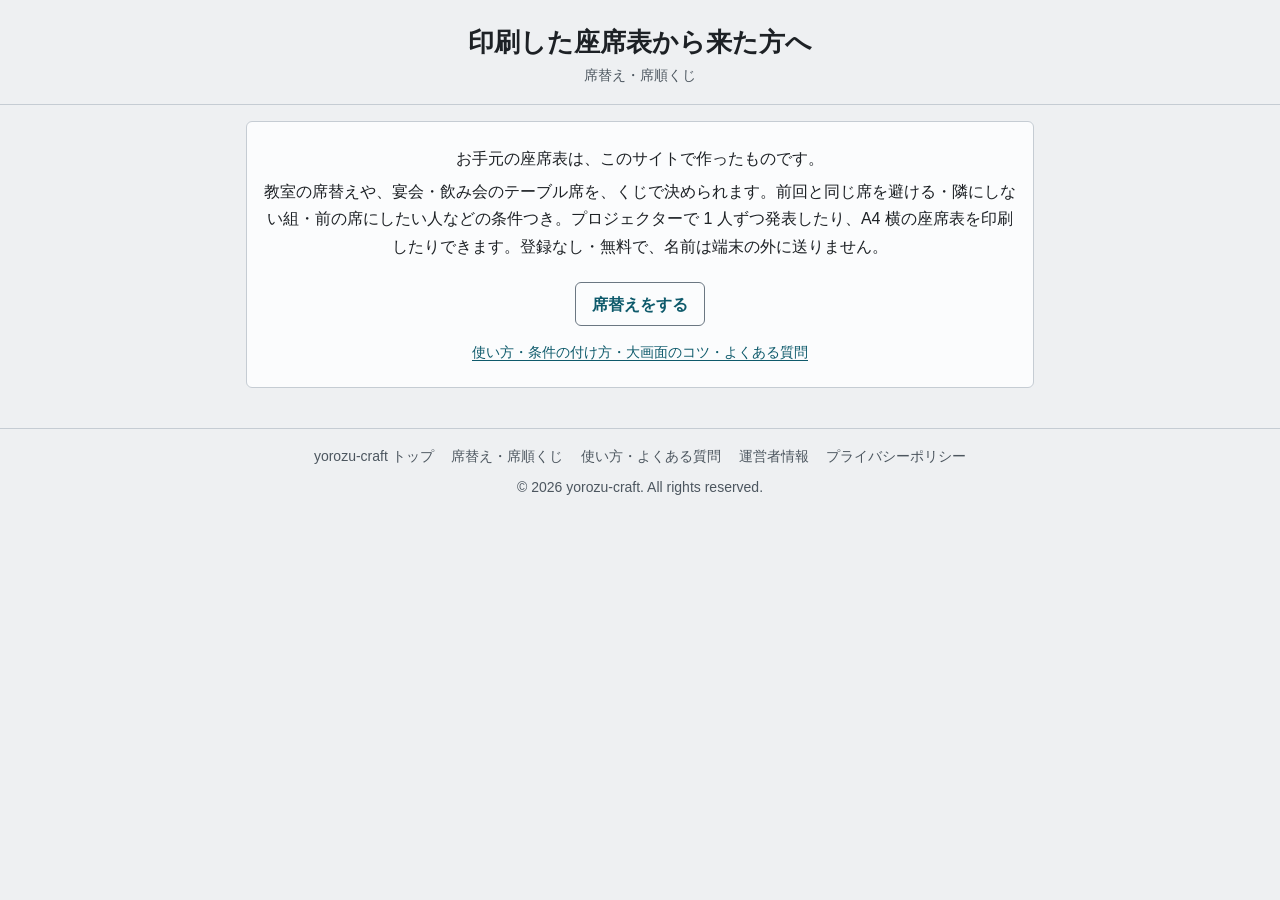
==== commit 582af809: "K192 段 3 の 2: 席替えを v2 の皮に載せ替え（v1 の持ち込みを消し、色・字・角・影をトークンに、.btn-big/.btn-sub を .btn-primary/.btn に） yor" ====
--- a/print/index.html
+++ b/print/index.html
@@ -8,8 +8,8 @@
   <!-- 紙の座席表のクレジットから来た人の着地ページ。検索には出さない（sitemap にも載せない） -->
   <meta name="robots" content="noindex">
   <link rel="canonical" href="https://yorozu-craft.com/sekigae/print/">
-  <meta name="theme-color" content="#8b4513" media="(prefers-color-scheme: light)">
-  <meta name="theme-color" content="#1c1814" media="(prefers-color-scheme: dark)">
+  <meta name="theme-color" content="#eef0f2" media="(prefers-color-scheme: light)">
+  <meta name="theme-color" content="#15191d" media="(prefers-color-scheme: dark)">
 
   <!-- Google AdSense（サイト所有確認 + 広告配信スクリプト） -->
   <meta name="google-adsense-account" content="ca-pub-5375267956079717">
@@ -23,7 +23,7 @@
   <style>
     .landing { text-align: center; }
     .landing p { margin: 0.4rem 0; }
-    .landing .btn-big { display: inline-block; margin: 1rem 0 0.6rem; padding: 0.8rem 2rem; font-size: 1.1rem; text-decoration: none; }
+    .landing .btn { margin: var(--sp-4) 0 var(--sp-2); }
   </style>
 </head>
 <body>
@@ -37,7 +37,7 @@
     <section class="card landing">
       <p>お手元の座席表は、このサイトで作ったものです。</p>
       <p>教室の席替えや、宴会・飲み会のテーブル席を、くじで決められます。前回と同じ席を避ける・隣にしない組・前の席にしたい人などの条件つき。プロジェクターで 1 人ずつ発表したり、A4 横の座席表を印刷したりできます。登録なし・無料で、名前は端末の外に送りません。</p>
-      <a class="btn btn-big" href="../">席替えをする</a>
+      <a class="btn" href="../">席替えをする</a>
       <p class="small"><a href="../guide.html">使い方・条件の付け方・大画面のコツ・よくある質問</a></p>
     </section>
   </main>
--- a/style.css
+++ b/style.css
@@ -1,277 +1,208 @@
 /* ===========================
-   席替え・席順くじ — yorozu-craft 共通の和紙風の配色
-   色はトークン（--bg / --card / --text / --muted / --accent / --border）だけを使う。
+   席替え・席順くじ — yorozu-common v2 の皮（B「静かな道具」、yorozu-plans DESIGN.md）に載せ替え（K192 段 3 の 2）
+   色・字・角・線は皮のトークン（--bg / --card / --text / --muted / --accent / --border など）だけを使う。ここに書くのは配置とこの道具だけの部品（席・机・大画面・印刷）
    ダークモードは端末の設定に自動で合わせる（prefers-color-scheme。手動切替は付けない）
    =========================== */
-/* yorozu-common:begin v1 — サイト共通の部品とトークン。正本は youheioonuki.github.io の tools/common/yorozu-common.css。
-   この begin〜end の間は手で直さない（tools/sync-common.mjs で全ツールに配る。ツール固有の上書きは end の後に書く）。
-   出どころ（2026-10-03 確認。yorozu-plans 企画書 59）:
-   - デジタル庁デザインシステム https://design.digital.go.jp/dads/ のコンテンツを加工して作成
-     （フォーカスの輪・リンクの下線・字の大きさの下限・行間・入力欄のエラー表示）。
-     トークンの値は @digital-go-jp/design-tokens 2.0.1（MIT, (c) 2023 デジタル庁）から
-   - GOV.UK Frontend 6.5.1（MIT, (c) Crown copyright）の考え方: visually-hidden、エラーの文の前に読み上げ用の語
-   - 色は和紙風のまま（値は 2026-09-23 からの共通の値）。Web フォントは読まない（ROADMAP 3.3・D2） */
-:root {
-  color-scheme: light dark;
-  --bg: #f0ebe0;
-  --bg-2: #e6dfd0;
-  --card: #faf6ee;
-  --text: #3a3025;
-  --muted: #6e604f;          /* 本文の補足。--bg の上で 5.1:1 */
-  --accent: #8b4513;
-  --accent-soft: #f3e6d8;
-  --border: #cfc0a0;         /* 飾りの線（区切り）だけ。操作できる物の枠には --input-border */
-  --input-border: #857561;   /* 入力欄の枠。WCAG 1.4.11 の 3:1（--bg で 3.7:1）。DADS の入力欄は gray-600 の 1px */
-  --shadow: rgba(58, 48, 37, 0.12);
-  --error: #ce0000;          /* DADS red-900（semantic error-2） */
-  --ok: #197a4b;             /* DADS green-800（semantic success-2） */
-  --focus: #ffd43d;          /* DADS yellow-300 */
-  --focus-ring: #000;        /* DADS: 黒 4px の輪＋黄 2px */
-  --font-ui: "Noto Sans JP", "Noto Sans CJK JP", "Hiragino Sans", "Hiragino Kaku Gothic ProN", Meiryo, sans-serif;
-  /* 字の大きさ（DADS: 本文と操作は 16px 以上、補足は 14px まで、14px 未満は使わない） */
-  --fs-s: 0.875rem;
-  --fs-m: 1rem;
-  --fs-l: 1.25rem;           /* 見出し（隣の段との比 1.25 以上: impeccable typeset） */
-  --fs-xl: 1.625rem;         /* ページの題 */
-  --lh-body: 1.7;            /* DADS の本文の行間 170% */
-  --lh-tight: 1.4;           /* 見出し */
-  /* 余白（4px を基準。DADS の spacing） */
-  --sp-1: 0.25rem;
-  --sp-2: 0.5rem;
-  --sp-3: 0.75rem;
-  --sp-4: 1rem;
-  --sp-6: 1.5rem;
-  --sp-8: 2rem;
-  --radius: 8px;
-  --tap: 44px;               /* 押せる物の高さの下限（DADS・SCREEN 5 章） */
-}
-@media (prefers-color-scheme: dark) {
-  :root {
-    --bg: #1c1814;
-    --bg-2: #25201a;
-    --card: #2b251e;
-    --text: #ece4d6;
-    --muted: #b9ab96;
-    --accent: #e0a066;
-    --accent-soft: #3a2e22;
-    --border: #4a3f33;
-    --input-border: #8c7d68;
-    --shadow: rgba(0, 0, 0, 0.4);
-    --error: #ff8a7a;
-    --ok: #6fcf97;
-    --focus-ring: #ffd43d;   /* 暗い地では黄の輪＋黒の縁 */
-    --focus: #000;
-  }
-}
+/* yorozu-common:begin v2 — サイト共通の土台と皮。正本は youheioonuki.github.io の tools/common/v2/base.css と skin.css（yorozu-plans DESIGN.md）。
+   この begin〜end の間は手で直さない（tools/sync-common.mjs で全ツールに配る。ツール固有の上書きは end の後に書く） */
+/* yorozu-common v2 土台の層（yorozu-plans ROADMAP 7.98 D369、DESIGN.md）。すべてのページ（見せる・遊ぶ・世界を持つページも）に当てる。
+   見た目（色・字・面）は持たない: リセット、押せる高さ、フォーカスの輪、入力の字の大きさ、読み上げの隠し字、動きを減らす設定、印刷で広告を出さない。
+   色の値は各ページか共通の皮（skin.css）が --focus-ring・--focus・--muted・--error を決める。無ければ下の既定
+   出どころ（v1 から引き継ぎ。2026-10-03 確認、yorozu-plans 企画書 59）: デジタル庁デザインシステム https://design.digital.go.jp/dads/ のコンテンツを加工して作成
+   （フォーカスの輪・字の大きさの下限・入力欄のエラー表示。値は @digital-go-jp/design-tokens 2.0.1、MIT, (c) 2023 デジタル庁）。
+   GOV.UK Frontend 6.5.1（MIT, (c) Crown copyright）の考え方: visually-hidden、エラーの文の前に読み上げ用の語 */
+:root { --tap: 44px; --sp-1: 0.25rem; --sp-2: 0.5rem; --sp-3: 0.75rem; --sp-4: 1rem; --sp-6: 1.5rem; --sp-8: 2rem; --fs-s: 0.875rem; --fs-m: 1rem; --fs-l: 1.25rem; --fs-xl: 1.625rem; }
 *, *::before, *::after { box-sizing: border-box; margin: 0; padding: 0; }
 [hidden] { display: none !important; }
 html { -webkit-text-size-adjust: 100%; text-size-adjust: 100%; }
-body { font-family: var(--font-ui); background: var(--bg); color: var(--text); line-height: var(--lh-body); }
-/* リンクは色と下線の両方（DADS リンクテキスト）。ホバーで下線を太く */
-a { color: var(--accent); text-decoration-thickness: 1px; text-underline-offset: 3px; }
-@media (hover: hover) { a:hover { text-decoration-thickness: 3px; } }
-/* フォーカスの輪（DADS）。:where で詳しさを 0 にして、ツールの規則で上書きできるようにする */
 :where(a, button, input, select, textarea, summary, [tabindex]):focus-visible {
-  outline: 4px solid var(--focus-ring); outline-offset: 2px; box-shadow: 0 0 0 2px var(--focus);
-}
+  outline: 4px solid var(--focus-ring, #000); outline-offset: 2px; box-shadow: 0 0 0 2px var(--focus, #ffd43d);
+}
+@media (forced-colors: active) { :where(a, button, input, select, textarea, summary):focus-visible { outline-color: Highlight; } }
 :where(input, select, textarea, button) { font: inherit; color: inherit; }
-/* 入力欄の例（placeholder）も 4.5:1。ブラウザ既定の灰色は和紙の地で 4.3:1 */
-:where(input, textarea)::placeholder { color: var(--muted); opacity: 1; }
-/* 入力欄の字は 16px 以上（iPhone で拡大されない・DADS） */
 :where(input:not([type="checkbox"]):not([type="radio"]):not([type="range"]), select, textarea) { font-size: max(1rem, 16px); }
-/* エラー（DADS: 枠を赤に、文の頭に「＊」。GOV.UK: 読み上げには「エラー:」を先に）。
-   使い方: <p class="field-error" id="x-err"><span class="visually-hidden">エラー:</span>＊ 0 以上の数を入れてください</p> と aria-describedby */
-[aria-invalid="true"] { border-color: var(--error) !important; }
-.field-error { color: var(--error); font-weight: 700; margin-top: var(--sp-1); }
-/* 画面には出さず、読み上げだけ（GOV.UK govuk-visually-hidden） */
+:where(button, summary, [role="button"]) { min-height: var(--tap); }
+[aria-invalid="true"] { border-color: var(--error, #ce0000) !important; }
+.field-error { color: var(--error, #ce0000); font-weight: 700; margin-top: var(--sp-1); }
 .visually-hidden {
   position: absolute !important; width: 1px !important; height: 1px !important; margin: 0 !important; padding: 0 !important;
   overflow: hidden !important; clip-path: inset(50%) !important; white-space: nowrap !important; border: 0 !important;
 }
-@media (forced-colors: active) { :where(a, button, input, select, textarea, summary):focus-visible { outline-color: Highlight; } }
-/* 読む行の長さ: 1 行 40 字前後まで（REVIEW C9 line-length）。画面の幅いっぱいに伸びる見出し帯の説明文に */
-.app-header > p { max-width: 40em; margin-left: auto; margin-right: auto; }
-/* 印刷では広告を出さない（SCREEN 4 章。全ツール共通） */
+@media (prefers-reduced-motion: reduce) { *, *::before, *::after { animation-duration: 0.01ms !important; animation-iteration-count: 1 !important; transition-duration: 0.01ms !important; scroll-behavior: auto !important; } }
 @media print { ins.adsbygoogle, .google-auto-placed, iframe[id^="aswift"], iframe[id^="google_ads"] { display: none !important; } }
+/* yorozu-common v2 共通の皮（B「静かな道具」。yorozu-plans ROADMAP 7.94〜7.99 D364・D366・D369、正典は DESIGN.md）。
+   当てるのは計算・制度・道具・読み物・案内（docs/content-classes.csv の「皮」が「共通」）。base.css の後、ページ自身の CSS の前に読む（ページが上書きできる）。
+   土台だけのページは <html data-skin="base">（CSV の「皮」から機械で付ける）で、この皮はすべて外れる。同じ CSS を共通と土台のページが使っていても出し分けられる。
+   どの規則も :where() で詳細度を上げない（トークンは 0、要素の規則は要素 1 つ分のまま）。影・装飾・2 色以上の強調・端末依存の明朝は使わない */
+:where(html:not([data-skin="base"])) {
+  color-scheme: light dark;
+  --bg: #eef0f2; --bg-2: #e2e6ea; --card: #fbfcfd; --text: #1d2125; --muted: #4c565f;
+  --accent: #0e5a6b; --accent-soft: #dcecef; --on-accent: #ffffff;
+  --border: #c5ccd3; --input-border: #6b7782;
+  --error: #ce0000; --ok: #197a4b; --focus: #ffd43d; --focus-ring: #000;
+  --font-ui: "Noto Sans JP", "Noto Sans CJK JP", "Hiragino Sans", "Hiragino Kaku Gothic ProN", Meiryo, sans-serif;
+  --lh-body: 1.7; --lh-tight: 1.4; --radius: 6px; --line-input: 2px;
+}
+@media (prefers-color-scheme: dark) {
+  :where(html:not([data-skin="base"])) {
+    --bg: #15191d; --bg-2: #1c2227; --card: #1a1f24; --text: #e8ecef; --muted: #a8b3bc;
+    --accent: #6fc3d4; --accent-soft: #14323a; --on-accent: #0b1a1e;
+    --border: #2f373e; --input-border: #7a8792; --error: #ff8a7a; --ok: #6fcf97; --focus: #000; --focus-ring: #ffd43d;
+  }
+}
+:where(html:not([data-skin="base"])) body { font-family: var(--font-ui); background: var(--bg); color: var(--text); line-height: var(--lh-body); font-variant-numeric: tabular-nums; }
+:where(html:not([data-skin="base"])) h1 { font-size: var(--fs-xl); font-weight: 800; line-height: var(--lh-tight); }
+:where(html:not([data-skin="base"])) h2 { font-size: var(--fs-l); font-weight: 800; line-height: var(--lh-tight); }
+:where(html:not([data-skin="base"])) h3 { font-size: var(--fs-m); font-weight: 800; }
+:where(html:not([data-skin="base"])) a { color: var(--accent); text-decoration-thickness: 1px; text-underline-offset: 3px; }
+@media (hover: hover) { :where(html:not([data-skin="base"])) a:hover { text-decoration-thickness: 3px; } }
+:where(html:not([data-skin="base"])) :where(input, textarea)::placeholder { color: var(--muted); opacity: 1; }
+/* 部品: 入力の箱 */
+:where(html:not([data-skin="base"])) :where(input:not([type="checkbox"]):not([type="radio"]):not([type="range"]), select, textarea) { border: var(--line-input) solid var(--input-border); border-radius: var(--radius); background: var(--card); min-height: var(--tap); padding: var(--sp-1) var(--sp-3); }
+:where(html:not([data-skin="base"])) :where(input, select, textarea):focus { border-color: var(--text); }
+/* 部品: ボタン（主は塗り、副は線） */
+:where(html:not([data-skin="base"])) :where(button, .btn) { border: 1px solid var(--input-border); border-radius: var(--radius); background: var(--card); color: var(--text); font-weight: 700; padding: 0 var(--sp-4); cursor: pointer; }
+:where(html:not([data-skin="base"])) :where(button[type="submit"], .btn-primary) { background: var(--accent); border-color: var(--accent); color: var(--on-accent); }
+/* 部品: チップ・面・折りたたみ（開閉の印 ▶ を残すため list-item のまま、高さは上下の余白と土台の min-height で）・結果の数字・注意の帯・固定バー */
+:where(html:not([data-skin="base"])) :where(.chip) { display: inline-flex; align-items: center; min-height: var(--tap); padding: 0 var(--sp-3); border: 1px solid var(--input-border); border-radius: var(--radius); color: var(--text); text-decoration: none; font-weight: 700; }
+:where(html:not([data-skin="base"])) :where(.card) { background: var(--card); border: 1px solid var(--border); border-radius: var(--radius); padding: var(--sp-4); }
+:where(html:not([data-skin="base"])) :where(details) > summary { padding-block: var(--sp-2); cursor: pointer; font-weight: 700; }
+:where(html:not([data-skin="base"])) :where(.result-num, .money, output) { font-size: var(--fs-xl); font-weight: 800; }
+:where(html:not([data-skin="base"])) :where(.notice, [data-keep]) { border-left: 4px solid var(--text); background: var(--bg-2); padding: var(--sp-2) var(--sp-3); }
+:where(html:not([data-skin="base"])) :where(.fixed-bar) { position: sticky; bottom: 0; background: var(--card); border-top: 1px solid var(--border); padding: var(--sp-2) var(--sp-4); }
 /* yorozu-common:end */
 
 :root {
-  /* 席の枠線。席の地（--seat・--seat-hidden）とまわりの地（--bg・--bg-2・--card）のどれとも対比 3:1 以上（WCAG 1.4.11、企画書 59 の 8 章 3）
-     ライト: 入力欄の枠と同じ値（最小 3.36:1）。ダーク: 隠した席の地との対比のため入力欄より明るく（最小 3.44:1） */
+  /* 席の地と枠線（K192 段 3 の 2 で v2 のトークンに載せ替え）。枠線は席の地（--seat・--seat-hidden）とまわりの地（--bg・--bg-2・--card）のどれとも対比 3:1 以上（WCAG 1.4.11、企画書 59 の 8 章 3）
+     明るい: 入力の枠 #6b7782 が面に 4.46・地に 4.01・隠した席に 3.65。暗い: #7a8792 が面に 4.51・地に 4.80・隠した席に 3.79 */
   --seat-border: var(--input-border);
-  --danger: #a3302a;
-  --seat: #fffdf8;
-  --seat-hidden: #efe2cf;
+  --seat: var(--card);
+  --seat-hidden: var(--bg-2);
 }
 
 @media (prefers-color-scheme: dark) {
   :root {
-    --seat-border: #9a8a73;
-    --danger: #f08a80;
-    --seat: #332c24;
-    --seat-hidden: #43372a;
+    --seat-hidden: #262d33; /* 暗い表示の --bg-2 は面と近すぎるので 1 段明るく。補足の字 6.54・本文 11.74 */
   }
 }
 
 /* ヘッダー */
 .app-header {
   text-align: center;
-  padding: 1.4rem 1rem 1.1rem;
-  background: var(--bg-2);
-  border-bottom: 2px solid var(--border);
-}
-.app-header h1 { font-size: 1.45rem; color: var(--accent); line-height: 1.4; }
-.app-header .subtitle { font-size: 0.88rem; color: var(--muted); margin-top: 0.3rem; }
+  padding: var(--sp-6) var(--sp-4) var(--sp-4);
+  border-bottom: 1px solid var(--border);
+}
+.app-header .subtitle { font-size: var(--fs-s); color: var(--muted); margin-top: var(--sp-1); }
+.app-header > p { max-width: 40em; margin-left: auto; margin-right: auto; }
 
 /* レイアウト */
-.app-main { max-width: 820px; margin: 0 auto; padding: 1rem; }
-.card {
-  background: var(--card);
-  border: 1px solid var(--border);
-  border-radius: 8px;
-  padding: 1.2rem;
-  margin-bottom: 1rem;
-  box-shadow: 0 2px 8px var(--shadow);
-}
-.card h2 {
-  font-size: 1.02rem;
-  color: var(--accent);
-  border-bottom: 1px solid var(--border);
-  padding-bottom: 0.4rem;
-  margin-bottom: 0.9rem;
-}
+.app-main { max-width: 820px; margin: 0 auto; padding: var(--sp-4); }
+.card { margin-bottom: var(--sp-4); }
+.card h2 { margin-bottom: var(--sp-3); }
 
 /* 入力 */
-.field { margin-bottom: 1rem; }
-.field label { display: block; font-weight: 600; font-size: 0.95rem; margin-bottom: 0.25rem; }
-.field .hint { font-size: var(--fs-s); color: var(--muted); margin-bottom: 0.4rem; }
+.field { margin-bottom: var(--sp-4); }
+.field label { display: block; font-weight: 700; margin-bottom: var(--sp-1); }
+.field .hint { font-size: var(--fs-s); color: var(--muted); margin-bottom: var(--sp-2); }
 .field input[type="number"], .field input[type="text"], .field select, .rows select, .table-row input, .table-row select, .inline-field select {
   width: 100%;
   max-width: 16rem;
-  padding: 0.45rem 0.5rem;
-  font-size: 1rem;
-  border: 1px solid var(--input-border);
-  border-radius: 6px;
-  background: var(--card);
-  color: var(--text);
-}
-
-.btn {
-  display: inline-block;
-  padding: 0.5rem 1.1rem;
-  border: none;
-  border-radius: 6px;
-  background: var(--accent);
-  color: var(--card);
-  font-size: 0.95rem;
-  font-weight: 600;
-  cursor: pointer;
-}
+}
+
+/* ボタン（主は .btn-primary、ほかは .btn。色と線は皮が持つ） */
+.btn { display: inline-flex; align-items: center; justify-content: center; min-height: var(--tap); text-decoration: none; }
+a.btn-primary { color: var(--on-accent); }
 
 /* 読みもの（guide.html） */
-.content h3 { font-size: 0.95rem; margin: 1rem 0 0.3rem; }
-.content p, .content li { font-size: 0.9rem; }
-.content p + p { margin-top: 0.5rem; }
-.content ul, .content ol { padding-left: 1.3rem; margin: 0.3rem 0; }
-.faq dt { font-weight: 600; margin-top: 0.9rem; font-size: 0.92rem; }
-.faq dt::before { content: 'Q. '; color: var(--accent); }
-.faq dd { font-size: 0.88rem; color: var(--muted); padding: 0.2rem 0 0.5rem 1.2rem; border-bottom: 1px solid var(--border); }
-.info-list { display: grid; grid-template-columns: max-content 1fr; gap: 0.4rem 1.2rem; font-size: 0.9rem; }
-.info-list dt { font-weight: 600; }
+.content h3 { margin: var(--sp-4) 0 var(--sp-1); }
+.content p + p { margin-top: var(--sp-2); }
+.content ul, .content ol { padding-left: 1.3rem; margin: var(--sp-1) 0; }
+.faq dt { font-weight: 700; margin-top: var(--sp-4); }
+.faq dt::before { content: 'Q. '; }
+.faq dd { color: var(--muted); padding: var(--sp-1) 0 var(--sp-2) 1.2rem; border-bottom: 1px solid var(--border); }
+.info-list { display: grid; grid-template-columns: max-content 1fr; gap: var(--sp-2) 1.2rem; }
+.info-list dt { font-weight: 700; }
 .info-list dd { color: var(--muted); }
-.small { font-size: var(--fs-s); color: var(--muted); margin-top: 0.4rem; }
+.small { font-size: var(--fs-s); color: var(--muted); margin-top: var(--sp-2); }
 
 /* フッター */
 .app-footer {
   text-align: center;
-  padding: 1rem;
+  padding: var(--sp-4);
   font-size: var(--fs-s);
   color: var(--muted);
   border-top: 1px solid var(--border);
-  margin-top: 0.5rem;
-}
-.footer-nav ul { list-style: none; display: flex; justify-content: center; flex-wrap: wrap; gap: 0.4rem 1.1rem; margin-bottom: 0.6rem; }
+  margin-top: var(--sp-2);
+}
+.footer-nav ul { list-style: none; display: flex; justify-content: center; flex-wrap: wrap; gap: var(--sp-2) 1.1rem; margin-bottom: var(--sp-2); }
 .footer-nav a { color: var(--muted); text-decoration: none; }
 .footer-nav a:hover, .footer-nav a[aria-current="page"] { color: var(--accent); }
-
-@media (max-width: 480px) {
-  .app-header h1 { font-size: 1.2rem; }
-}
 
 /* ===========================
    席替え・席順くじ
    =========================== */
 .sr-only { position: absolute; width: 1px; height: 1px; overflow: hidden; clip: rect(0 0 0 0); white-space: nowrap; }
 .center { text-align: center; }
-.hint { font-size: 0.8rem; color: var(--muted); margin: 0.3rem 0; }
+.hint { font-size: var(--fs-s); color: var(--muted); margin: var(--sp-1) 0; }
 .step {
   display: inline-block; min-width: 1.5em; height: 1.5em; line-height: 1.5em; margin-right: 0.4em;
-  border-radius: 50%; background: var(--accent); color: var(--card); text-align: center; font-size: 0.85em;
-}
-h3.sub { font-size: 0.92rem; margin: 1rem 0 0.3rem; }
+  border-radius: 50%; background: var(--text); color: var(--card); text-align: center; font-size: 0.85em;
+}
+h3.sub { margin: var(--sp-4) 0 var(--sp-1); }
 h3.sub:first-of-type { margin-top: 0; }
 
-.inline-field { display: flex; flex-wrap: wrap; gap: 0.5rem; align-items: center; }
+.inline-field { display: flex; flex-wrap: wrap; gap: var(--sp-2); align-items: center; }
 .inline-field select { max-width: 100%; flex: 1 1 10rem; }
-.grid-fields { display: grid; grid-template-columns: repeat(auto-fit, minmax(11rem, 1fr)); gap: 0 1rem; align-items: end; }
+.grid-fields { display: grid; grid-template-columns: repeat(auto-fit, minmax(11rem, 1fr)); gap: 0 var(--sp-4); align-items: end; }
 .grid-fields .field select, .grid-fields .field input[type="text"] { max-width: none; }
-.check { display: flex; gap: 0.5rem; align-items: flex-start; font-size: 0.92rem; margin: 0.35rem 0; cursor: pointer; }
+.check { display: flex; gap: var(--sp-2); align-items: flex-start; margin: var(--sp-1) 0; cursor: pointer; }
 .check input { margin-top: 0.35em; width: 1.05rem; height: 1.05rem; flex: none; accent-color: var(--accent); }
 
-.seg { display: inline-flex; flex-wrap: wrap; border: 1px solid var(--border); border-radius: 8px; overflow: hidden; margin-bottom: 0.9rem; }
-.seg label { display: flex; align-items: center; gap: 0.35rem; padding: 0.45rem 0.9rem; cursor: pointer; font-size: 0.92rem; }
-.seg label + label { border-left: 1px solid var(--border); }
-.seg label:has(input:checked) { background: var(--accent-soft); color: var(--accent); font-weight: 700; }
+.seg { display: inline-flex; flex-wrap: wrap; border: 1px solid var(--input-border); border-radius: var(--radius); overflow: hidden; margin-bottom: var(--sp-3); }
+.seg label { display: flex; align-items: center; gap: var(--sp-1); min-height: var(--tap); padding: 0 var(--sp-3); cursor: pointer; }
+.seg label + label { border-left: 1px solid var(--input-border); }
+.seg label:has(input:checked) { background: var(--accent-soft); font-weight: 700; }
 .seg input { accent-color: var(--accent); }
 
-textarea {
-  width: 100%; padding: 0.5rem; font: inherit; font-size: 1rem; line-height: 1.5;
-  border: 1px solid var(--input-border); border-radius: 6px; background: var(--card); color: var(--text); resize: vertical;
-}
+textarea { width: 100%; line-height: 1.5; color: var(--text); resize: vertical; }
 .field input[type="number"] { max-width: 8rem; }
 
-.btn-row { display: flex; flex-wrap: wrap; gap: 0.5rem; align-items: center; margin: 0.6rem 0; }
-.btn { text-decoration: none; min-height: 2.5rem; }
+.btn-row { display: flex; flex-wrap: wrap; gap: var(--sp-2); align-items: center; margin: var(--sp-3) 0; }
 .btn:disabled { opacity: 0.45; cursor: default; }
-.btn-sub { background: transparent; color: var(--accent); border: 1px solid var(--accent); }
-.btn-big { font-size: 1.1rem; padding: 0.75rem 1.6rem; }
-.btn-s { font-size: 0.8rem; padding: 0.2rem 0.6rem; min-height: 2rem; }
-.btn-x { padding: 0.2rem 0.6rem; min-width: 2.5rem; }
-
-.status { margin: 0.4rem 0; font-size: 0.92rem; }
-.status.error { border-left: 4px solid var(--danger); padding: 0.4rem 0.7rem; background: var(--accent-soft); border-radius: 4px; }
-.status.error strong { color: var(--danger); }
-.warn { color: var(--danger); }
-.notes { list-style: none; margin: 0.4rem 0; font-size: 0.82rem; color: var(--muted); }
-.notes li + li { margin-top: 0.2rem; }
-.notice { border-color: var(--accent); }
-.result-head { margin: 0.8rem 0 0.4rem; }
-.next-step { margin-top: 0.8rem; padding-top: 0.6rem; border-top: 1px dashed var(--border); font-size: 0.92rem; }
-.share-url { width: 100%; padding: 0.4rem; font-size: 0.8rem; border: 1px solid var(--input-border); border-radius: 6px; background: var(--bg-2); color: var(--text); }
+.btn-s { font-size: var(--fs-s); padding: 0 var(--sp-3); }
+.btn-x { padding: 0 var(--sp-3); min-width: var(--tap); }
+
+.status { margin: var(--sp-2) 0; }
+.status.error { border-left: 4px solid var(--error); padding: var(--sp-2) var(--sp-3); background: var(--bg-2); }
+.status.error strong { color: var(--error); }
+.warn { color: var(--error); }
+.notes { list-style: none; margin: var(--sp-2) 0; font-size: var(--fs-s); color: var(--muted); }
+.notes li + li { margin-top: var(--sp-1); }
+.result-head { margin: var(--sp-3) 0 var(--sp-2); }
+.next-step { margin-top: var(--sp-3); padding-top: var(--sp-3); border-top: 1px solid var(--border); }
+.share-url { width: 100%; font-size: var(--fs-s); background: var(--bg-2); color: var(--text); }
 
 /* 条件の行 */
-.cons-block { border-top: 1px solid var(--border); padding: 0.5rem 0; }
-.cons-block:first-of-type { margin-top: 0.6rem; }
-.cons-block summary { cursor: pointer; font-weight: 600; font-size: 0.95rem; padding: 0.25rem 0; }
-.badge:not(:empty) { display: inline-block; margin-left: 0.5em; padding: 0 0.5em; border-radius: 1em; background: var(--accent); color: var(--card); font-size: 0.75rem; }
-.rows, .table-list, .history { list-style: none; margin: 0.4rem 0; }
-.rows li, .table-row { display: flex; flex-wrap: wrap; gap: 0.4rem; align-items: center; margin-bottom: 0.45rem; }
+.cons-block { border-top: 1px solid var(--border); padding: var(--sp-2) 0; }
+.cons-block:first-of-type { margin-top: var(--sp-3); }
+.badge:not(:empty) { display: inline-block; margin-left: 0.5em; padding: 0 0.5em; border-radius: 1em; background: var(--text); color: var(--card); font-size: var(--fs-s); }
+.rows, .table-list, .history { list-style: none; margin: var(--sp-2) 0; }
+.rows li, .table-row { display: flex; flex-wrap: wrap; gap: var(--sp-2); align-items: center; margin-bottom: var(--sp-2); }
 .rows select { flex: 1 1 8rem; min-width: 0; }
 .table-row input[type="text"] { flex: 1 1 6rem; min-width: 0; }
 .table-row select { flex: 0 1 6rem; }
-.rows .and { font-size: 0.85rem; }
-.history li { display: flex; flex-wrap: wrap; gap: 0.4rem; align-items: center; font-size: 0.88rem; padding: 0.3rem 0; border-bottom: 1px solid var(--border); }
+.history li { display: flex; flex-wrap: wrap; gap: var(--sp-2); align-items: center; padding: var(--sp-1) 0; border-bottom: 1px solid var(--border); }
 .history li > span { flex: 1 1 10rem; }
 
 /* 席の表 */
-.grid-scroll { overflow-x: auto; margin: 0.4rem 0; }
+.grid-scroll { overflow-x: auto; margin: var(--sp-2) 0; }
 .seat-grid { --aisle: 0.7rem; min-width: 0; }
 .cgrid { display: grid; gap: 0.3rem; }
 .seat-grid:not(.big):not(.print) .cgrid { min-width: min(100%, 22rem); }
 .seat {
   display: flex; flex-direction: column; align-items: center; justify-content: center; position: relative;
-  min-height: 2.9rem; padding: 0.15rem 0.1rem; border: 1px solid var(--seat-border); border-radius: 6px;
-  background: var(--seat); color: var(--text); font: inherit; font-size: 0.8rem; text-align: center; overflow: hidden;
+  min-height: 2.9rem; padding: 0.15rem 0.1rem; border: 1px solid var(--seat-border); border-radius: var(--radius);
+  background: var(--seat); color: var(--text); font: inherit; font-size: 0.8rem; font-weight: 400; text-align: center; overflow: hidden;
 }
 button.seat { cursor: pointer; }
 .seat .no { position: absolute; top: 1px; left: 3px; font-size: 0.75rem; color: var(--muted); line-height: 1.2; }
@@ -291,36 +222,32 @@
 @keyframes pop { 0% { transform: scale(0.6); background: var(--accent-soft); } 60% { transform: scale(1.12); } 100% { transform: scale(1); } }
 @media (prefers-reduced-motion: reduce) { .seat.pop { animation: none; } }
 .front-bar {
-  text-align: center; font-weight: 700; font-size: 0.85rem; letter-spacing: 0.2em;
-  background: var(--accent-soft); color: var(--accent); border: 1px solid var(--accent); border-radius: 6px;
-  padding: 0.15rem; margin: 0 20% 0.5rem;
-}
-.front-bar.bottom { margin: 0.5rem 20% 0; }
-
-.tables { display: flex; flex-wrap: wrap; gap: 0.8rem; }
-.tbl { border: 1px solid var(--border); border-radius: 8px; padding: 0.4rem; background: var(--bg-2); }
-.tbl-name { text-align: center; font-weight: 700; font-size: 0.85rem; color: var(--accent); margin-bottom: 0.2rem; }
+  text-align: center; font-weight: 700; font-size: var(--fs-s); letter-spacing: 0.2em;
+  background: var(--bg-2); color: var(--text); border: 1px solid var(--input-border); border-radius: var(--radius);
+  padding: 0.15rem; margin: 0 20% var(--sp-2);
+}
+.front-bar.bottom { margin: var(--sp-2) 20% 0; }
+
+.tables { display: flex; flex-wrap: wrap; gap: var(--sp-3); }
+.tbl { border: 1px solid var(--border); border-radius: var(--radius); padding: var(--sp-2); background: var(--bg-2); }
+.tbl-name { text-align: center; font-weight: 700; font-size: var(--fs-s); margin-bottom: var(--sp-1); }
 .tbl-side { display: grid; grid-template-columns: repeat(var(--n), minmax(3.4rem, 1fr)); gap: 0.25rem; }
-.tbl-board { height: 0.9rem; margin: 0.25rem 0; border-radius: 4px; background: var(--border); }
+.tbl-board { height: 0.9rem; margin: 0.25rem 0; border-radius: var(--radius); background: var(--border); }
 
 /* 座席表: 置く・入れ替える */
-.group-row { align-items: center; margin-bottom: 0.8rem; }
-.group-row > label { font-weight: 600; font-size: 0.92rem; margin: 0; }
+.group-row { align-items: center; margin-bottom: var(--sp-3); }
+.group-row > label { font-weight: 700; margin: 0; }
 .group-row select { flex: 1 1 8rem; max-width: 14rem; }
-details.mini { font-size: 0.88rem; }
-details.mini > summary { cursor: pointer; color: var(--accent); padding: 0.35rem 0; min-height: 2.75rem; display: flex; align-items: center; }
+details.mini > summary { display: flex; align-items: center; }
 details.mini[open] { flex-basis: 100%; }
-#d-reveal { margin-top: 0.6rem; border-top: 1px solid var(--border); }
-
-.tray-head { font-size: 0.82rem; color: var(--muted); margin: 0.2rem 0 0.3rem; }
-.tray { display: flex; flex-wrap: wrap; gap: 0.35rem; max-height: 6.6rem; overflow-y: auto; padding: 0.1rem; margin-bottom: 0.4rem; }
-.chip {
-  font: inherit; font-size: 0.85rem; min-height: 2.75rem; padding: 0.2rem 0.7rem; border-radius: 1.4rem;
-  border: 1px solid var(--border); background: var(--seat); color: var(--text); cursor: pointer;
-}
-.chip[aria-pressed="true"] { background: var(--accent); border-color: var(--accent); color: var(--card); font-weight: 700; }
-.board-msg { min-height: 1.3em; font-size: 0.85rem; color: var(--accent); margin: 0.2rem 0; }
-.run-row { margin-top: 0.3rem; }
+#d-reveal { margin-top: var(--sp-3); border-top: 1px solid var(--border); }
+
+.tray-head { font-size: var(--fs-s); color: var(--muted); margin: var(--sp-1) 0; }
+.tray { display: flex; flex-wrap: wrap; gap: var(--sp-2); max-height: 7.5rem; overflow-y: auto; padding: 0.1rem; margin-bottom: var(--sp-2); }
+.chip { background: var(--card); }
+.chip[aria-pressed="true"] { background: var(--accent); border-color: var(--accent); color: var(--on-accent); }
+.board-msg { min-height: 1.3em; font-size: var(--fs-s); margin: var(--sp-1) 0; }
+.run-row { margin-top: var(--sp-1); }
 
 .board .seat { user-select: none; -webkit-user-select: none; -webkit-touch-callout: none; }
 .board .seat.pinned { border: 2px solid var(--accent); background: var(--accent-soft); }
@@ -332,51 +259,50 @@
 body.dragging-seat, body.dragging-seat * { cursor: grabbing !important; }
 .drag-ghost {
   position: fixed; left: 0; top: 0; z-index: 2147483001; pointer-events: none; margin: -1.4rem 0 0 -2rem;
-  padding: 0.35rem 0.7rem; border-radius: 6px; background: var(--accent); color: var(--card); font-weight: 700; font-size: 0.9rem;
-  box-shadow: 0 4px 12px var(--shadow); white-space: nowrap;
-}
-
-.pairs-box { margin-top: 0.8rem; padding-top: 0.6rem; border-top: 1px solid var(--border); }
-.pairs-box h3.sub { margin: 0 0 0.3rem; }
-.pair-list { list-style: none; display: flex; flex-wrap: wrap; gap: 0.35rem; margin: 0.3rem 0; }
-.pair-list li { display: inline-flex; align-items: center; gap: 0.25rem; border: 1px solid var(--border); border-radius: 6px; padding: 0 0 0 0.5rem; font-size: 0.85rem; background: var(--seat); }
-.pair-type { font-size: 0.75rem; font-weight: 700; padding: 0 0.35rem; border-radius: 4px; border: 1px solid currentColor; }
-.pair.ng .pair-type { color: var(--danger); }
-.pair.want .pair-type { color: var(--accent); }
-.pair-list .btn-x { min-height: 2.75rem; min-width: 2.75rem; border: none; }
-.scope-row { margin: 0.2rem 0 0; }
-.scope-row > label { font-size: 0.85rem; font-weight: 600; margin: 0; }
+  padding: var(--sp-1) var(--sp-3); border-radius: var(--radius); background: var(--accent); color: var(--on-accent); font-weight: 700;
+  border: 1px solid var(--card); white-space: nowrap;
+}
+
+.pairs-box { margin-top: var(--sp-3); padding-top: var(--sp-3); border-top: 1px solid var(--border); }
+.pairs-box h3.sub { margin: 0 0 var(--sp-1); }
+.pair-list { list-style: none; display: flex; flex-wrap: wrap; gap: var(--sp-2); margin: var(--sp-1) 0; }
+.pair-list li { display: inline-flex; align-items: center; gap: var(--sp-1); border: 1px solid var(--border); border-radius: var(--radius); padding: 0 0 0 var(--sp-2); font-size: var(--fs-s); background: var(--seat); }
+.pair-type { font-size: 0.75rem; font-weight: 700; padding: 0 0.35rem; border-radius: var(--radius); border: 1px solid currentColor; }
+.pair.ng .pair-type { color: var(--error); }
+.pair-list .btn-x { border: none; }
+.scope-row { margin: var(--sp-1) 0 0; }
+.scope-row > label { font-size: var(--fs-s); font-weight: 700; margin: 0; }
 .scope-row select { flex: 1 1 10rem; }
 
 /* 折りたたみのカード（席の並び・条件・印刷・記録） */
-details.card.fold > summary { cursor: pointer; list-style: none; display: flex; flex-wrap: wrap; align-items: baseline; gap: 0 0.6rem; min-height: 2.75rem; }
+details.card.fold > summary { list-style: none; display: flex; flex-wrap: wrap; align-items: baseline; gap: 0 var(--sp-3); }
 details.card.fold > summary::-webkit-details-marker { display: none; }
-details.card.fold > summary::before { content: '▸'; color: var(--accent); }
+details.card.fold > summary::before { content: '▸'; color: var(--muted); }
 details.card.fold[open] > summary::before { content: '▾'; }
-details.card.fold > summary h2 { display: inline; border: none; margin: 0; padding: 0; }
-details.card.fold[open] > summary { margin-bottom: 0.8rem; border-bottom: 1px solid var(--border); padding-bottom: 0.4rem; }
-.fold-state { font-size: 0.8rem; color: var(--muted); }
+details.card.fold > summary h2 { display: inline; margin: 0; }
+details.card.fold[open] > summary { margin-bottom: var(--sp-3); border-bottom: 1px solid var(--border); padding-bottom: var(--sp-2); }
+.fold-state { font-size: var(--fs-s); font-weight: 400; color: var(--muted); }
 
 /* 名前を選ぶ（dialog） */
 .dlg {
-  width: min(92vw, 30rem); max-height: calc(100dvh - 1.5rem); margin: 0.75rem auto auto; padding: 1rem;
-  border: 1px solid var(--border); border-radius: 10px; background: var(--card); color: var(--text); box-shadow: 0 8px 28px var(--shadow);
+  width: min(92vw, 30rem); max-height: calc(100dvh - 1.5rem); margin: 0.75rem auto auto; padding: var(--sp-4);
+  border: 1px solid var(--input-border); border-radius: var(--radius); background: var(--card); color: var(--text);
 }
 .dlg[open] { display: flex; flex-direction: column; }
 .dlg::backdrop { background: rgba(0, 0, 0, 0.35); }
-.dlg-title { font-weight: 700; color: var(--accent); }
-.dlg-label { display: block; font-weight: 600; font-size: 0.9rem; margin-top: 0.4rem; }
-.pick-q { width: 100%; padding: 0.5rem; font-size: 1rem; border: 1px solid var(--input-border); border-radius: 6px; background: var(--seat); color: var(--text); margin: 0.3rem 0; }
-.pick-list { flex: 1 1 auto; min-height: 6rem; max-height: min(40dvh, 16rem); overflow-y: auto; border: 1px solid var(--border); border-radius: 6px; padding: 0.2rem; }
-.opt { display: flex; justify-content: space-between; gap: 0.6rem; align-items: center; min-height: 2.75rem; padding: 0.2rem 0.6rem; border-radius: 4px; cursor: pointer; }
+.dlg-title { font-weight: 700; }
+.dlg-label { display: block; font-weight: 700; margin-top: var(--sp-2); }
+.pick-q { width: 100%; margin: var(--sp-1) 0; }
+.pick-list { flex: 1 1 auto; min-height: 6rem; max-height: min(40dvh, 16rem); overflow-y: auto; border: 1px solid var(--border); border-radius: var(--radius); padding: 0.2rem; }
+.opt { display: flex; justify-content: space-between; gap: var(--sp-3); align-items: center; min-height: var(--tap); padding: 0.2rem var(--sp-3); border-radius: var(--radius); cursor: pointer; }
 .opt + .opt { border-top: 1px solid var(--bg-2); }
 .opt:hover, .opt.active { background: var(--accent-soft); }
 .opt.active { outline: 2px solid var(--accent); outline-offset: -2px; }
-.opt[aria-selected="true"] { font-weight: 700; color: var(--accent); }
+.opt[aria-selected="true"] { font-weight: 700; }
 .opt[aria-selected="true"] .opt-name::before { content: '✓ '; }
-.opt-sub { font-size: 0.78rem; color: var(--muted); flex: none; }
-.opt-none { padding: 0.6rem; color: var(--muted); font-size: 0.85rem; }
-.pair-sel { min-height: 1.4em; font-size: 0.9rem; }
+.opt-sub { font-size: var(--fs-s); color: var(--muted); flex: none; }
+.opt-none { padding: var(--sp-3); color: var(--muted); font-size: var(--fs-s); }
+.pair-sel { min-height: 1.4em; }
 .dlg-foot { margin-bottom: 0; }
 
 /* 大画面 */
@@ -385,9 +311,9 @@
   position: fixed; inset: 0; z-index: 2147483000; background: var(--bg); color: var(--text);
   display: flex; flex-direction: column; padding: 0.6rem 1rem 0.8rem;
 }
-.stage-bar { display: flex; flex-wrap: wrap; gap: 0.4rem 1rem; align-items: center; margin-bottom: 0.5rem; }
-.stage-bar strong { font-size: 1.15rem; color: var(--accent); }
-.stage-btns { margin-left: auto; display: flex; flex-wrap: wrap; gap: 0.4rem; }
+.stage-bar { display: flex; flex-wrap: wrap; gap: var(--sp-2) var(--sp-4); align-items: center; margin-bottom: var(--sp-2); }
+.stage-bar strong { font-size: var(--fs-l); }
+.stage-btns { margin-left: auto; display: flex; flex-wrap: wrap; gap: var(--sp-2); }
 #stage-grid { flex: 1; min-height: 0; display: flex; flex-direction: column; }
 .seat-grid.big .cgrid { flex: 1; min-height: 0; gap: 0.5vmin; }
 .seat-grid.big { --aisle: 2.2vmin; }
@@ -398,8 +324,8 @@
 .seat-grid.big .tables { flex: 1; align-content: center; justify-content: center; overflow: auto; }
 .seat-grid.big .tbl-side { grid-template-columns: repeat(var(--n), minmax(6rem, 1fr)); }
 .seat-grid.big.party .seat { min-height: 4.5rem; }
-.stage-msg { text-align: center; font-size: 0.9rem; color: var(--muted); min-height: 1.2em; }
-.stage-msg.error { color: var(--danger); font-size: 1.1rem; }
+.stage-msg { text-align: center; font-size: var(--fs-s); color: var(--muted); min-height: 1.2em; }
+.stage-msg.error { color: var(--error); font-size: var(--fs-l); }
 
 /* 印刷するもの（画面では出さない） */
 .print-area { display: none; }
@@ -438,6 +364,3 @@
   .slip-sub { font-size: 2.8mm; color: #444; }
 }
 .stage:focus { outline: none; }
-@media (max-width: 480px) {
-  .run-row .btn-big { font-size: 1rem; padding: 0.7rem 1rem; }
-}
